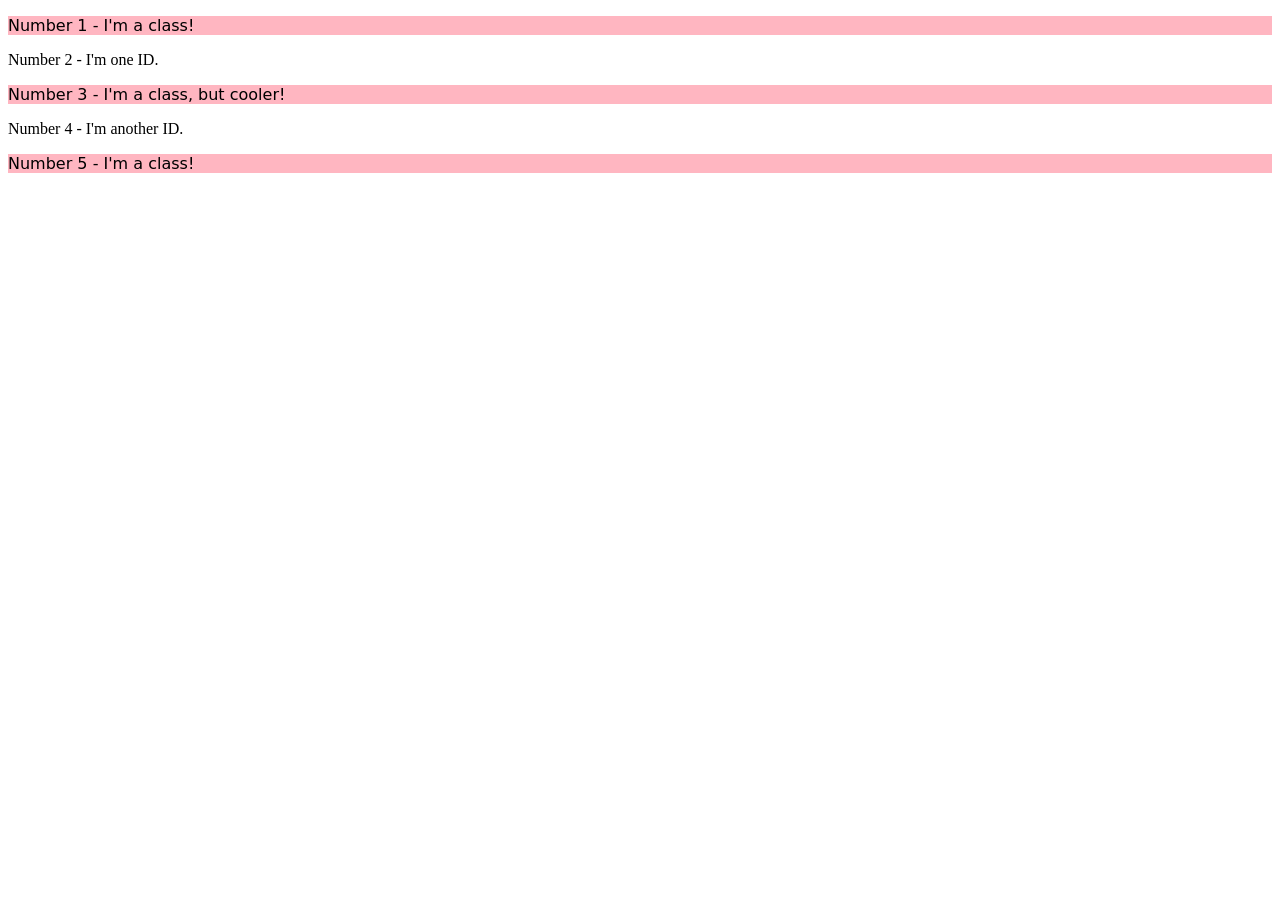
==== foundations/intro-to-css/02-class-id-selectors/index.html @ 7498ffb3 "add ID number2 to HTML" ====
<!DOCTYPE html>
<html lang="en">
  <head>
    <meta charset="UTF-8">
    <meta http-equiv="X-UA-Compatible" content="IE=edge">
    <meta name="viewport" content="width=device-width, initial-scale=1.0">
    <title>Class and ID Selectors</title>
    <link rel="stylesheet" href="style.css">
  </head>
  <body>
    <p>Number 1 - I'm a class!</p>
    <div id="number2">Number 2 - I'm one ID.</div>
    <p>Number 3 - I'm a class, but cooler!</p>
    <div>Number 4 - I'm another ID.</div>
    <p>Number 5 - I'm a class!</p>
  </body>
</html>
---- foundations/intro-to-css/02-class-id-selectors/style.css ----
/* Add CSS Styling */
p {background-color: #FFB6C1;
    font-family: verdana, "DejaVu Sans", sans-serif; 
}
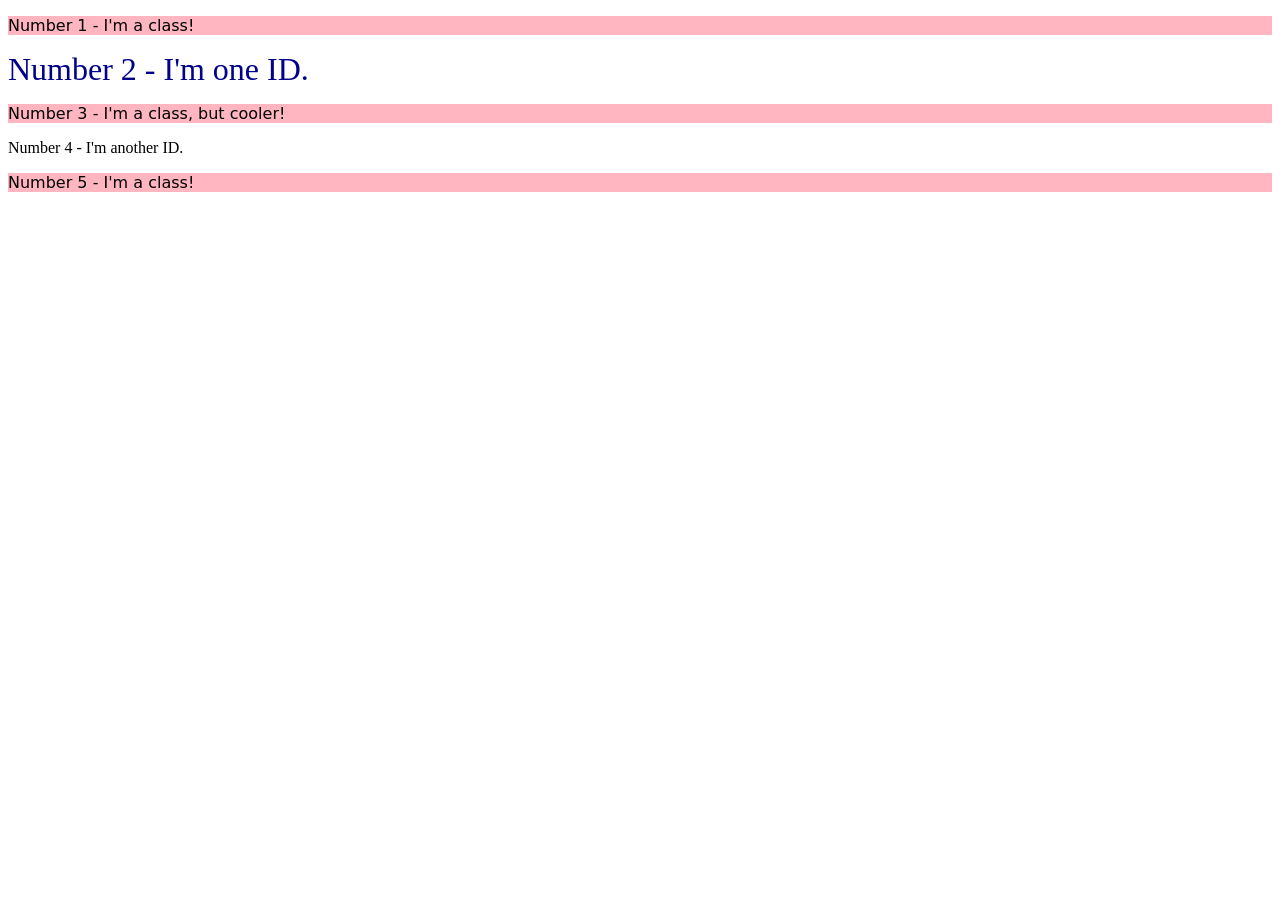
==== commit c591c42c: "add new class" ====
--- a/foundations/intro-to-css/02-class-id-selectors/index.html
+++ b/foundations/intro-to-css/02-class-id-selectors/index.html
@@ -10,7 +10,7 @@
   <body>
     <p>Number 1 - I'm a class!</p>
     <div id="number2">Number 2 - I'm one ID.</div>
-    <p>Number 3 - I'm a class, but cooler!</p>
+    <p class="odd-number">Number 3 - I'm a class, but cooler!</p>
     <div>Number 4 - I'm another ID.</div>
     <p>Number 5 - I'm a class!</p>
   </body>
--- a/foundations/intro-to-css/02-class-id-selectors/style.css
+++ b/foundations/intro-to-css/02-class-id-selectors/style.css
@@ -1,4 +1,8 @@
 /* Add CSS Styling */
 p {background-color: #FFB6C1;
     font-family: verdana, "DejaVu Sans", sans-serif; 
+}
+
+#number2 {color: #00008B;
+    font-size: 32px;
 }
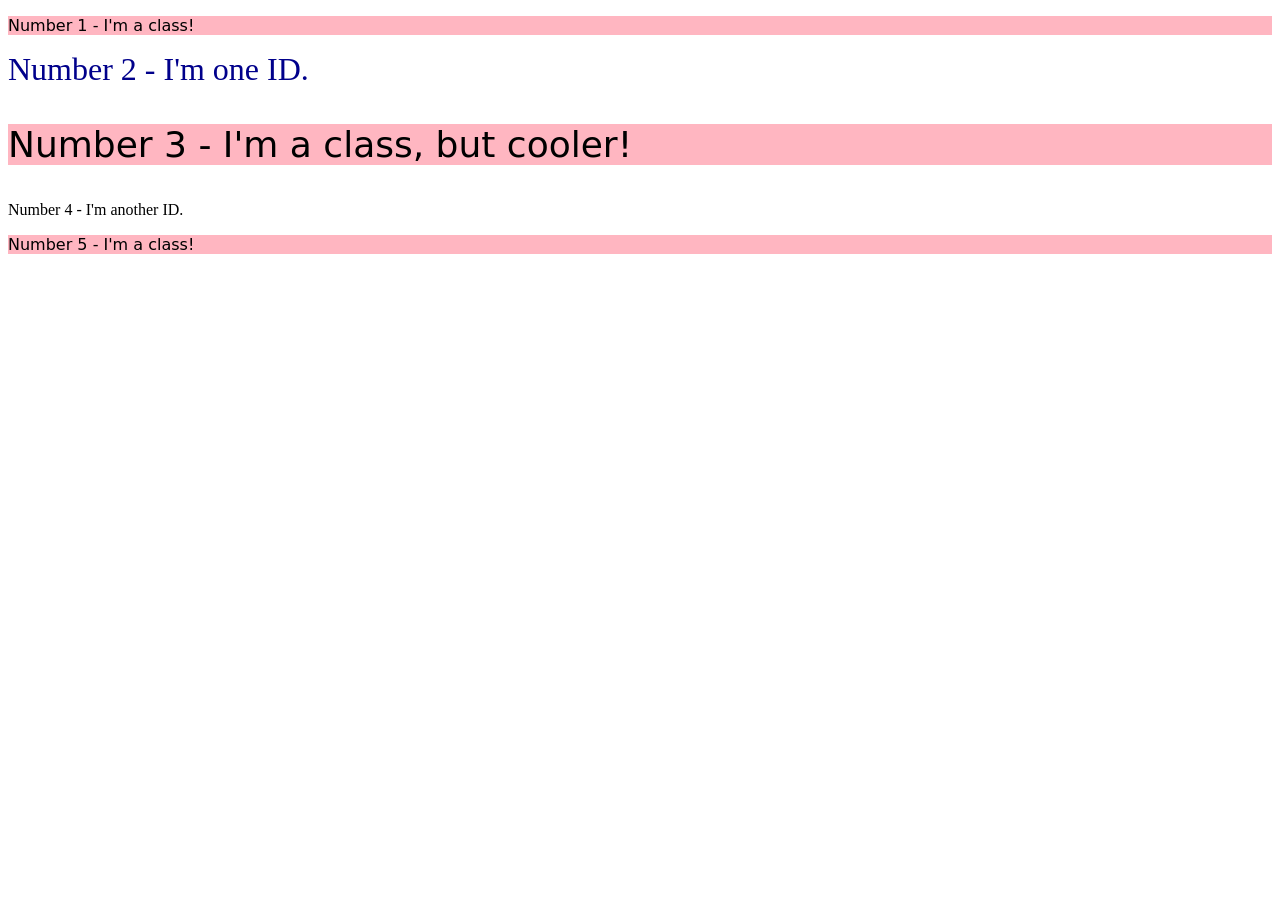
==== commit 39a7c209: "add class ID to item 4 in text list" ====
--- a/foundations/intro-to-css/02-class-id-selectors/index.html
+++ b/foundations/intro-to-css/02-class-id-selectors/index.html
@@ -8,10 +8,10 @@
     <link rel="stylesheet" href="style.css">
   </head>
   <body>
-    <p>Number 1 - I'm a class!</p>
+    <p class="basic">Number 1 - I'm a class!</p>
     <div id="number2">Number 2 - I'm one ID.</div>
-    <p class="odd-number">Number 3 - I'm a class, but cooler!</p>
-    <div>Number 4 - I'm another ID.</div>
-    <p>Number 5 - I'm a class!</p>
+    <p class="basic, odd-number">Number 3 - I'm a class, but cooler!</p>
+    <div id="number4">Number 4 - I'm another ID.</div>
+    <p class="basic">Number 5 - I'm a class!</p>
   </body>
 </html>
--- a/foundations/intro-to-css/02-class-id-selectors/style.css
+++ b/foundations/intro-to-css/02-class-id-selectors/style.css
@@ -1,8 +1,12 @@
 /* Add CSS Styling */
-p {background-color: #FFB6C1;
+.basic,
+.odd-number {background-color: #FFB6C1;
     font-family: verdana, "DejaVu Sans", sans-serif; 
 }
 
 #number2 {color: #00008B;
     font-size: 32px;
+}
+
+.odd-number {font-size: 36px;
 }
